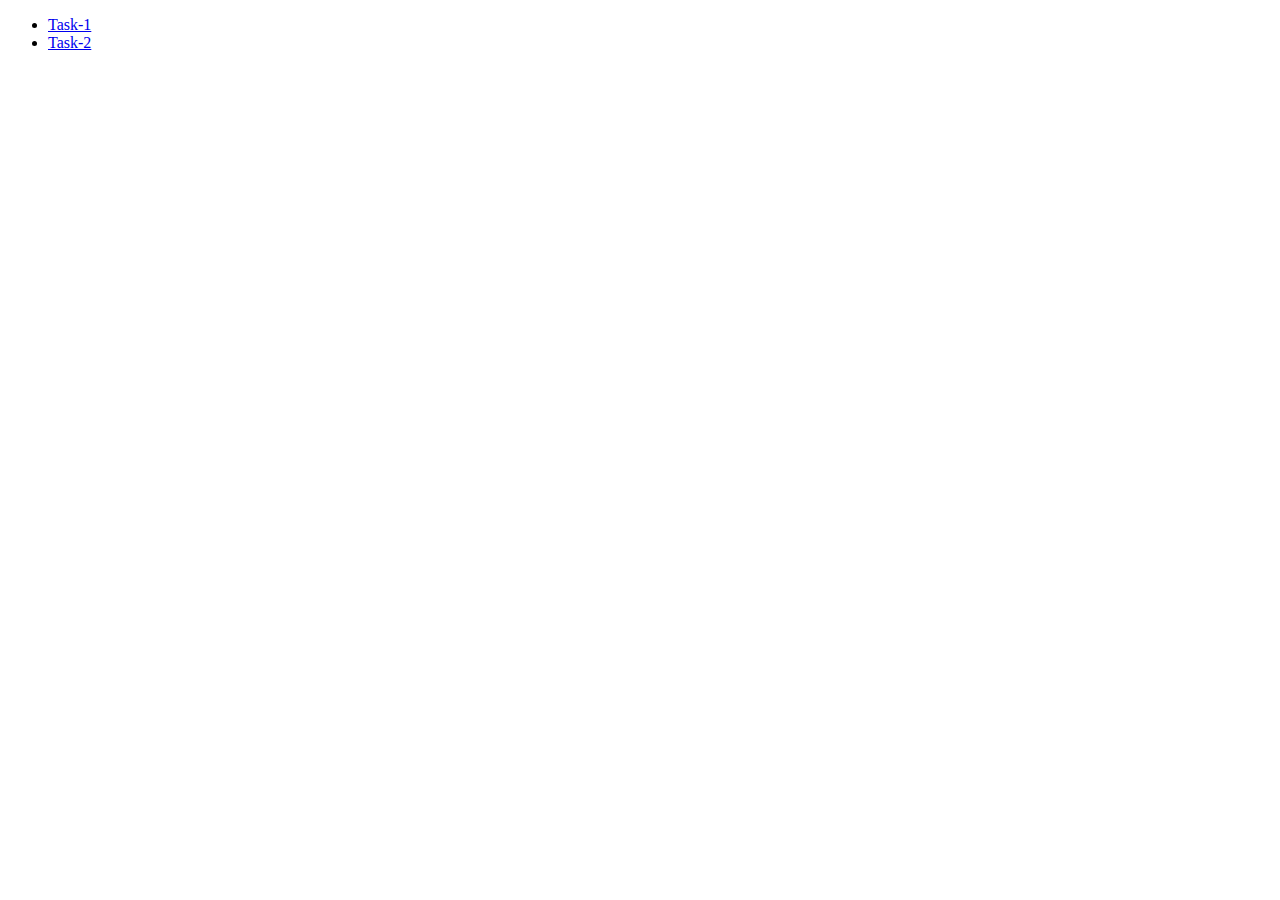
==== index.html @ 74fc6e2d "Deploying to gh-pages from @ Kianor1/goit-js-hw-09@34b6f0edc4674f97f05682cbd4d0eac882a518f4 🚀" ====
<!DOCTYPE html>
<html lang="en">

<head>
  <meta charset="UTF-8" />
  <meta name="viewport" content="width=device-width, initial-scale=1.0" />
  <title>Hw 09</title>
  
  <script type="module" crossorigin src="/goit-js-hw-09/commonHelpers.js"></script>
  <link rel="stylesheet" href="/goit-js-hw-09/assets/index-c9db6b34.css">
</head>

<body>
  <ul>
    <li><a href="./partials/task-1.html">Task-1</a></li>
    <li><a href="./partials/task-2.html">Task-2</a></li>
  </ul>
  
</body>

</html>
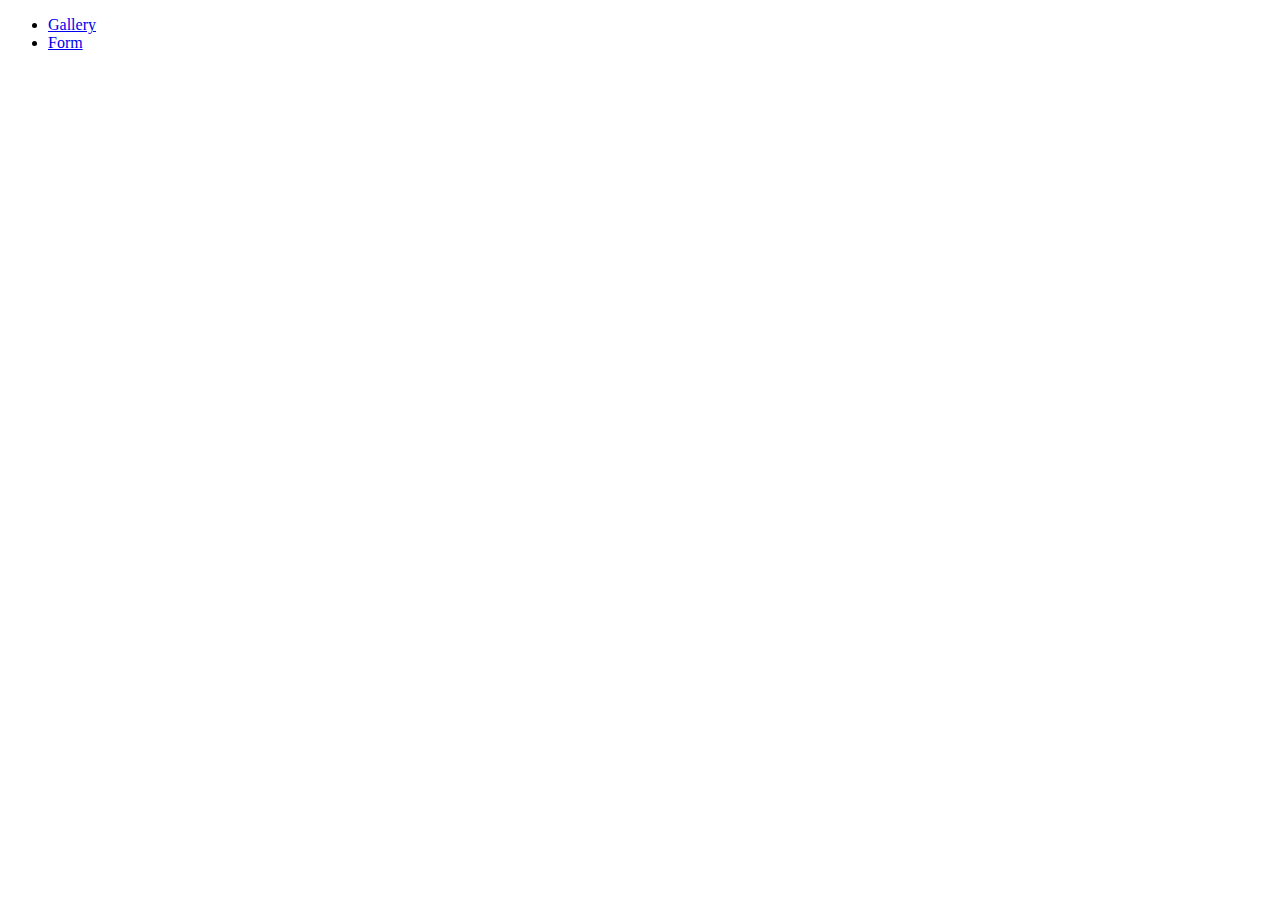
==== commit 64087b95: "Deploying to gh-pages from @ Kianor1/goit-js-hw-09@53f11c91f57f6639934aa08360b6f617d1ddb30a 🚀" ====
--- a/index.html
+++ b/index.html
@@ -6,16 +6,14 @@
   <meta name="viewport" content="width=device-width, initial-scale=1.0" />
   <title>Hw 09</title>
   
-  <script type="module" crossorigin src="/goit-js-hw-09/commonHelpers.js"></script>
   <link rel="stylesheet" href="/goit-js-hw-09/assets/index-c9db6b34.css">
 </head>
 
 <body>
   <ul>
-    <li><a href="./partials/task-1.html">Task-1</a></li>
-    <li><a href="./partials/task-2.html">Task-2</a></li>
+    <li><a href="./1-gallery.html">Gallery</a></li>
+    <li><a href="./2-form.html">Form</a></li>
   </ul>
-  
 </body>
 
 </html>